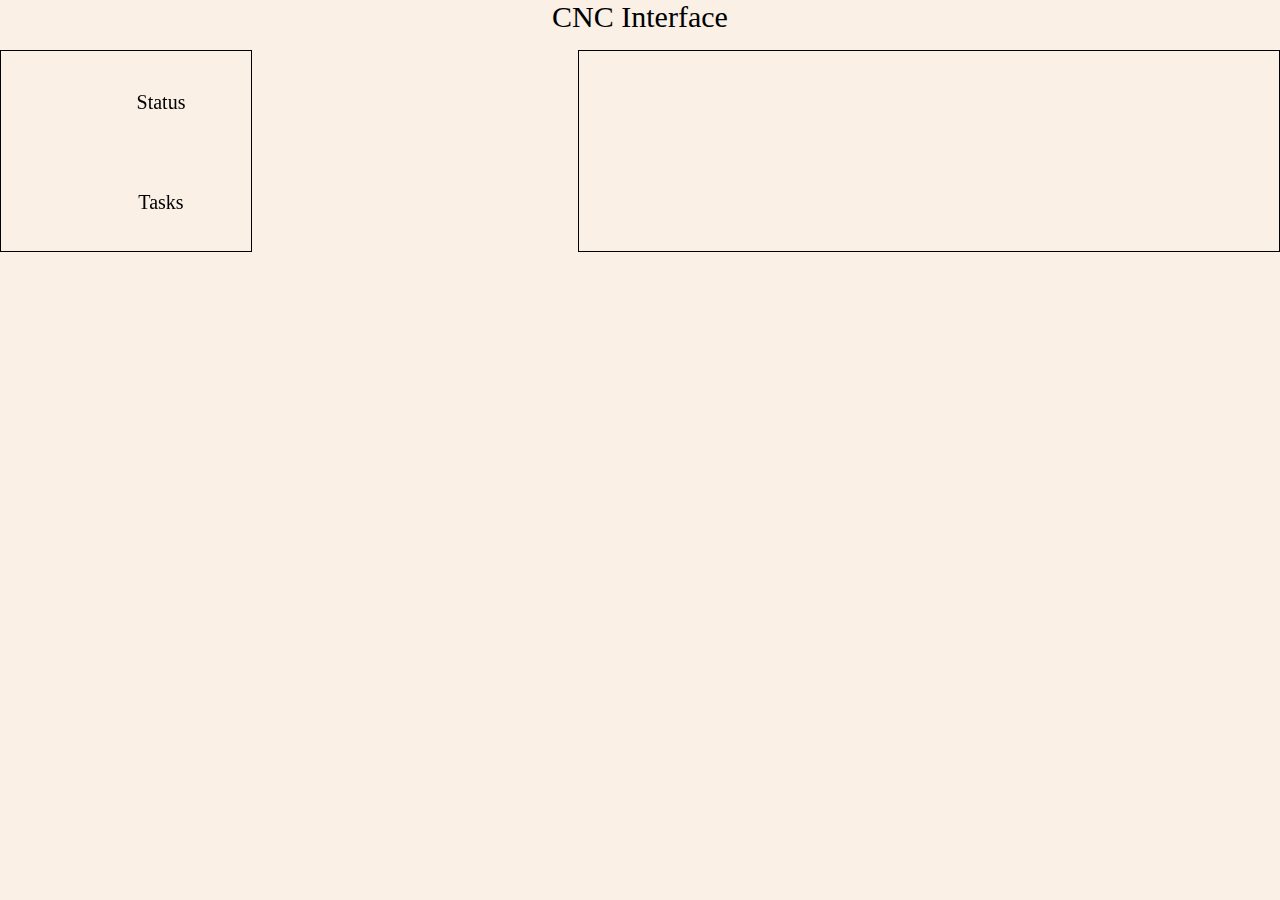
==== CNC/Interface/index.html @ aac6950d "nix gescheites" ====
<!DOCTYPE html>
<html>
	<head lang="de">
		<meta charset="utf-8">
		<title> CNC Interface </title>
		<link rel="stylesheet" type="text/css" href="./design/index.css">
		<link rel="stylesheet" type="text/css" media="print" href="./design/print.css">
		<script type="text/javascript" src="./script/getStatus.js" ></script>
	</head>
	<body>
		<header>CNC Interface </header>
			<aside>
				<menu>
					<li> <a href="#status-overview"> Status </a> </li>
					<li> <a href="#tasks"> Tasks </a> </li>
				</menu>
			</aside>
		<main>
			<section id="status">
				<table id="status-overview">
					<thead>
						<tr>
							<th>Workload</th>
							<th>IP</th>
							<th>Task</th>
							<th>Status</th>
							<th>Action<th>
						</tr>
					</thead>
					<tbody>
					</tbody>
				</table>
				<table id="tasks">
					<thead>
						<th> ID </th>
						<th> Type <th>
						<th> Input <th>
						<th> Output <th>
					</thead>
					<tbody>

					</tbody>
				</table>
			</section>
		</main>
	</body>
	<script>
		document.addEventListener("DOMContentLoaded", function(event) {
		initialize();
		});

	</script>

</html>
---- CNC/Interface/design/index.css ----
body {
	background: none linen;
	margin:0;
}
header {
	width: 100%;
	height: 50px;
	text-align: center;
	font-size: 30px;
}
aside {
	display: block;
	position: static;
	float: left;
	top:0px;
	left: 0px;
	width: 200px;
	height: 200px;
	padding:0 0 0 50px;
	margin: 0 0 0 0;
}
menu {
	border: 1px solid black;
	margin: inherit;
	padding: inherit;
	height: inherit;
	width: inherit;
	position: fixed;
	left: inherit;
}

menu > li {
	position: relative;
	height: 50%;
	list-style-type: none;
}
menu > li > a{
	width: 70px;
	height: 20px;
	position: absolute;
	left: 50%;
	top: 50%;
	margin: -10px 0px 0px -25px;
	text-decoration: none;
	text-align: center;
	color: black;
	font-size: 20px;
}
menu > li > a:hover {
	color: rgb(255,255,255);
	background-color: rgb( 0,0,0);
}

main {
	width:700px;
	height: 200px;
	position: relative;
	float: right;
	margin:inherit;
	border: 1px solid black;
}
table{
	visibility: hidden;
	position: absolute;
	margin-top: 300px;
}
#status-overview:target,#tasks:target {
	visibility: visible;
	margin-top: 0px;
	transition: margin 500ms ease-out ;
}
table, td, th {
	border: 2px solid black;
}
tr:hover {
	color: white;
	background-color: black;
}
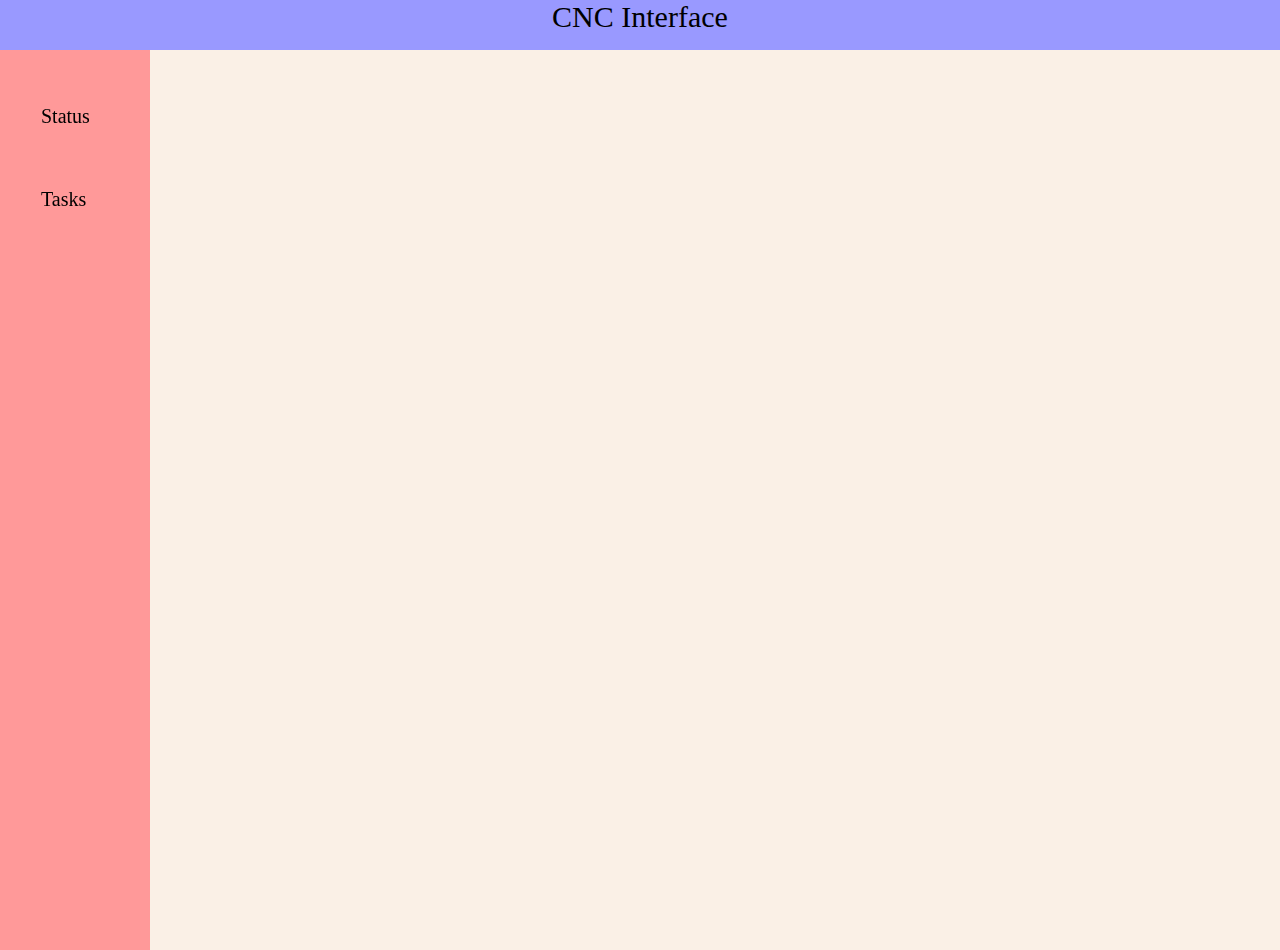
==== commit 659532f9: "code aufgeräumt" ====
--- a/CNC/Interface/index.html
+++ b/CNC/Interface/index.html
@@ -5,7 +5,8 @@
 		<title> CNC Interface </title>
 		<link rel="stylesheet" type="text/css" href="./design/index.css">
 		<link rel="stylesheet" type="text/css" media="print" href="./design/print.css">
-		<script type="text/javascript" src="./script/getStatus.js" ></script>
+		<script type="text/javascript" src="./script/Tasks.js"></script>
+		<script type="text/javascript" src="./script/Status.js"></script>
 	</head>
 	<body>
 		<header>CNC Interface </header>
@@ -20,11 +21,11 @@
 				<table id="status-overview">
 					<thead>
 						<tr>
-							<th>Workload</th>
-							<th>IP</th>
-							<th>Task</th>
-							<th>Status</th>
-							<th>Action<th>
+							<th> ID </th>
+							<th> IP </th>
+							<th> Task </th>
+							<th> Workload </th>
+							<th> Action </th>
 						</tr>
 					</thead>
 					<tbody>
@@ -33,22 +34,38 @@
 				<table id="tasks">
 					<thead>
 						<th> ID </th>
-						<th> Type <th>
-						<th> Input <th>
-						<th> Output <th>
+						<th> Type </th>
+						<th> Input </th>
+						<th> Output </th>
+						<th> <button type="button" name="button" onclick="initTask()"> Refresh </button> </th>
 					</thead>
 					<tbody>
 
 					</tbody>
+					<tfoot >
+						<th>						</th>
+						<th>
+							<select name="select" id="selectTasks">
+								<option value="hash-md5"> hash-md5 </option>
+  							<option value="hash-sha256" > hash-sha256 </option>
+								<option value="crack-md5"> crack-md5 </option>
+							</select>
+						</th>
+						<th><input id="inputTasks" type="text" name="name" value="Testo"></th>
+						<th><button type="button" name="submitButton" onclick="processTaskForm();">Submit!</button></th>
+						<th>	<button type="button" name="button" onclick="initTask()"> Refresh </button> 	</th>
+
+					</tfoot>
 				</table>
 			</section>
 		</main>
-	</body>
-	<script>
+</body>
+<script>
+
 		document.addEventListener("DOMContentLoaded", function(event) {
-		initialize();
+    		initStatus();
+    		initTask();
 		});
-
-	</script>
+</script>
 
 </html>
--- a/CNC/Interface/design/index.css
+++ b/CNC/Interface/design/index.css
@@ -1,78 +1,85 @@
-body {
-	background: none linen;
-	margin:0;
-}
-header {
-	width: 100%;
-	height: 50px;
-	text-align: center;
-	font-size: 30px;
-}
-aside {
-	display: block;
-	position: static;
-	float: left;
-	top:0px;
-	left: 0px;
-	width: 200px;
-	height: 200px;
-	padding:0 0 0 50px;
-	margin: 0 0 0 0;
-}
-menu {
-	border: 1px solid black;
-	margin: inherit;
-	padding: inherit;
-	height: inherit;
-	width: inherit;
-	position: fixed;
-	left: inherit;
-}
-
-menu > li {
-	position: relative;
-	height: 50%;
-	list-style-type: none;
-}
-menu > li > a{
-	width: 70px;
-	height: 20px;
-	position: absolute;
-	left: 50%;
-	top: 50%;
-	margin: -10px 0px 0px -25px;
-	text-decoration: none;
-	text-align: center;
-	color: black;
-	font-size: 20px;
-}
-menu > li > a:hover {
-	color: rgb(255,255,255);
-	background-color: rgb( 0,0,0);
-}
-
-main {
-	width:700px;
-	height: 200px;
-	position: relative;
-	float: right;
-	margin:inherit;
-	border: 1px solid black;
-}
-table{
-	visibility: hidden;
-	position: absolute;
-	margin-top: 300px;
-}
-#status-overview:target,#tasks:target {
-	visibility: visible;
-	margin-top: 0px;
-	transition: margin 500ms ease-out ;
-}
-table, td, th {
-	border: 2px solid black;
-}
-tr:hover {
-	color: white;
-	background-color: black;
-}
+body,html {
+	width: 100%;
+	height: 100%;
+	margin:0;
+  background: none linen;
+	font-family:"Lucida Console";
+}
+
+header {
+    width: 100%;
+    height: 50px;
+    text-align: center;
+    font-size: 30px;
+		background-color: #9999FF;
+}
+aside {
+		background-color: #FF9999;
+    position: relative;
+		float: left;
+		margin:0;
+    height: 100%;
+    width: 150px;
+}
+menu {
+	position:fixed;
+  margin: 25px 0 0 0;
+	padding:0px;
+  height: inherit;
+	width: inherit;
+	list-style:none;
+}
+
+menu > li > a {
+	padding:30px 30px 30px 41px;
+	display:block;
+    text-decoration: none;
+    color: black;
+    font-size: 20px;
+}
+menu > li > a:hover {
+	background: #FF7777;
+}
+menu > li > a:active{
+	background: #FF88FF;
+}
+
+main {
+	float: right;
+	margin:20px;
+	left:150px;
+	top:0;
+  width: 80%;
+	height: 80%;
+}
+main > section {
+    width: 100%;
+    height: 100%;
+		overflow: auto;
+}
+
+table {
+
+  visibility: hidden;
+	border-collapse: collapse;
+	width: 80%;
+	height: 100%;
+		border: 2px solid black;
+}
+td, th {
+	padding:3px;
+	border: 2px solid black;
+}
+table tr:nth-child(2n){
+	background: #E2E2E2;
+}
+thead{
+	background-color:#99FF99;
+}
+#status-overview:target, #tasks:target {
+    visibility: visible;
+}
+tr:hover {
+    color: #606060;
+    background-color: #E5FFCC;
+}
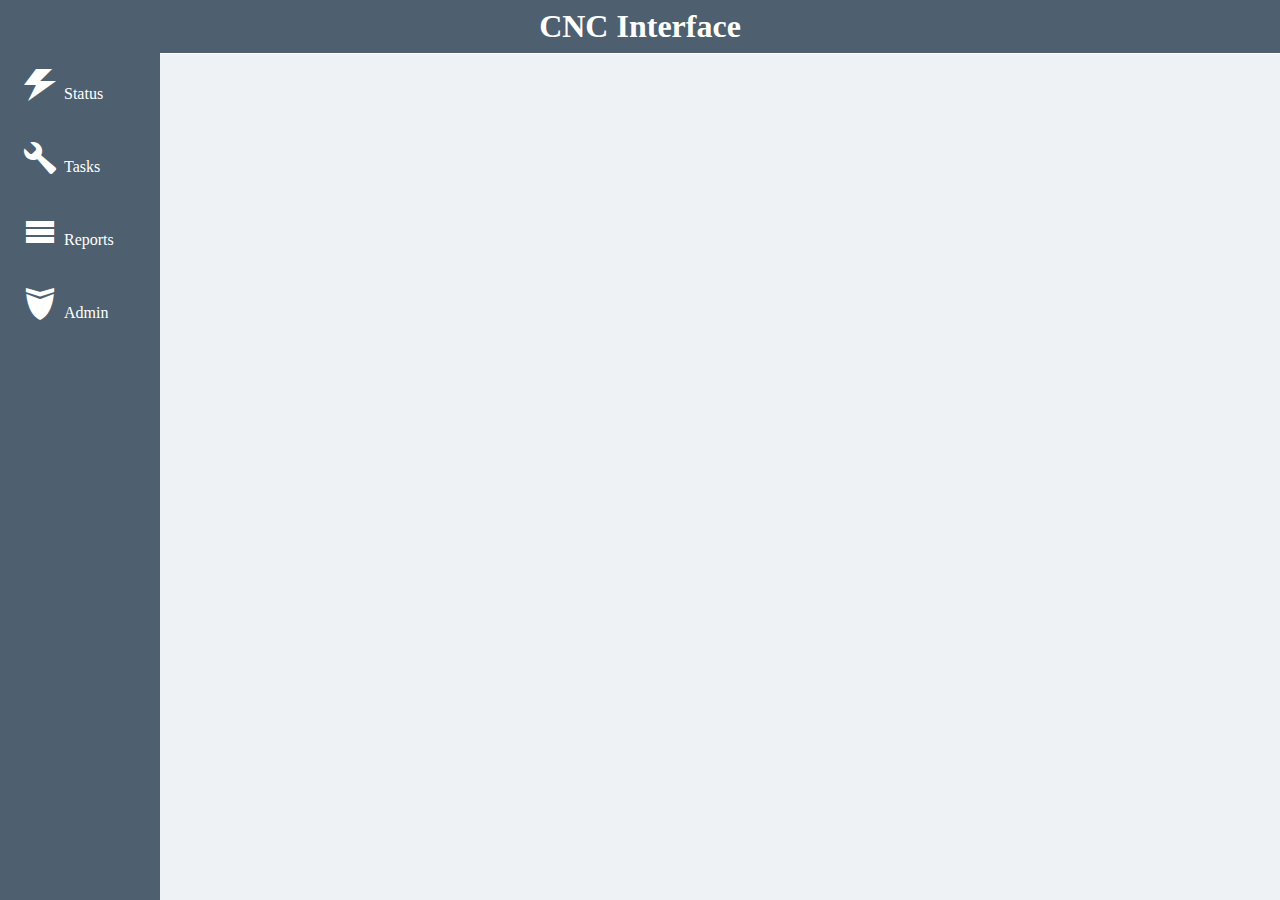
==== commit d493f953: "Merge branch 'master' of https://github.com/INT-WAW/Boilerplate" ====
--- a/CNC/Interface/index.html
+++ b/CNC/Interface/index.html
@@ -1,71 +1,83 @@
-<!DOCTYPE html>
+<!DOCTYPE html> <!-- Kommentare dienen zu einem besseren Verständniss, leere Zeilen dienen zur Übersichtlichkeit -->
 <html>
-	<head lang="de">
-		<meta charset="utf-8">
-		<title> CNC Interface </title>
-		<link rel="stylesheet" type="text/css" href="./design/index.css">
-		<link rel="stylesheet" type="text/css" media="print" href="./design/print.css">
-		<script type="text/javascript" src="./script/Tasks.js"></script>
-		<script type="text/javascript" src="./script/Status.js"></script>
-	</head>
-	<body>
-		<header>CNC Interface </header>
-			<aside>
-				<menu>
-					<li> <a href="#status-overview"> Status </a> </li>
-					<li> <a href="#tasks"> Tasks </a> </li>
-				</menu>
-			</aside>
-		<main>
-			<section id="status">
-				<table id="status-overview">
-					<thead>
-						<tr>
-							<th> ID </th>
-							<th> IP </th>
-							<th> Task </th>
-							<th> Workload </th>
-							<th> Action </th>
-						</tr>
-					</thead>
-					<tbody>
-					</tbody>
-				</table>
-				<table id="tasks">
-					<thead>
-						<th> ID </th>
-						<th> Type </th>
-						<th> Input </th>
-						<th> Output </th>
-						<th> <button type="button" name="button" onclick="initTask()"> Refresh </button> </th>
-					</thead>
-					<tbody>
+<head>
+	<title>CNC Interface</title>
+	<link rel="stylesheet" href="./design/index.css">
+	<link rel="stylesheet" media="print" href="./design/print.css">
+</head>
+<body>
 
-					</tbody>
-					<tfoot >
-						<th>						</th>
-						<th>
-							<select name="select" id="selectTasks">
-								<option value="hash-md5"> hash-md5 </option>
-  							<option value="hash-sha256" > hash-sha256 </option>
-								<option value="crack-md5"> crack-md5 </option>
-							</select>
-						</th>
-						<th><input id="inputTasks" type="text" name="name" value="Testo"></th>
-						<th><button type="button" name="submitButton" onclick="processTaskForm();">Submit!</button></th>
-						<th>	<button type="button" name="button" onclick="initTask()"> Refresh </button> 	</th>
+	<header>
+		<h1>CNC Interface</h1>
+	</header>
 
-					</tfoot>
-				</table>
-			</section>
-		</main>
+	<aside><!-- Unterteilt Abschnitte einer Seite, welche nur indirekt etwas mit ihr zu tun haben -->
+		<menu>
+			<li><a href="#status"><span class="icon-status"></span>Status</a></li>
+			<li><a href="#tasks"><span class="icon-tasks"></span>Tasks</a></li>
+			<li><a href="#reports"><span class="icon-reports"></span>Reports</a></li>
+			<li><a href="#admin"><span class="icon-admin"></span>Admin</a></li>
+		</menu>
+	</aside>
+
+	<main><!-- enthält den Hauptinhalt einer Webseite -->
+
+		<section id="status"> <!-- Teilt in semantisch zusammenhängende Gruppe auf -->
+
+			<table id="status-overview"> <!-- thead, tbody, tfoot sind für die strukturierung der TABELLE, während tr,th,td innerhalb der tabelle gilt-->
+				<thead>
+					<tr>
+						<th>ID</th>
+						<th>IP</th>
+						<th>Task</th>
+						<th>Workload</th>
+						<th>Action</th>
+					</tr>
+				</thead>
+				<tbody>
+					<tr>
+						<td colspan="5">Press Refresh to load Bot Status Overview.</td>
+					</tr>
+				</tbody>
+			</table>
+			<div class="action-bar">
+				<button><span class="icon-refresh"></span></button>
+			</div>
+		</section>
+		<section id="tasks">
+			<table id="tasks-overview">
+				<thead>
+					<tr>
+						<th>ID</th>
+						<th>Type</th>
+						<th>Input</th>
+						<th>Output</th>
+						<th>Action</th>
+					</tr>
+				</thead>
+				<tbody>
+					<tr>
+						<td colspan="5">Press Refresh to load Tasks Overview.</td>
+					</tr>
+				</tbody>
+			</table>
+			<div class="action-form">
+				<p>
+					<select name="type">
+						<option value="hash-md5" selected>hash-md5</option>
+						<option value="hash-sha256">hash-sha256</option>
+						<option value="crack-md5">crack-md5</option>
+					</select>
+					<input name="input" type="text" placeholder="input data">
+					<button><span class="icon-okay"></span></button>
+				</p>
+			</div>
+			<div class="action-bar">
+				<button><span class="icon-refresh"></span></button>
+			</div>
+		</section>
+	</main>
+
+	<script src="./source/index.js"></script>
 </body>
-<script>
-
-		document.addEventListener("DOMContentLoaded", function(event) {
-    		initStatus();
-    		initTask();
-		});
-</script>
-
 </html>
--- a/CNC/Interface/design/index.css
+++ b/CNC/Interface/design/index.css
@@ -1,85 +1,332 @@
-body,html {
-	width: 100%;
-	height: 100%;
-	margin:0;
-  background: none linen;
-	font-family:"Lucida Console";
-}
-
-header {
-    width: 100%;
-    height: 50px;
-    text-align: center;
-    font-size: 30px;
-		background-color: #9999FF;
-}
-aside {
-		background-color: #FF9999;
-    position: relative;
-		float: left;
-		margin:0;
-    height: 100%;
-    width: 150px;
-}
-menu {
-	position:fixed;
-  margin: 25px 0 0 0;
-	padding:0px;
-  height: inherit;
-	width: inherit;
-	list-style:none;
-}
-
-menu > li > a {
-	padding:30px 30px 30px 41px;
-	display:block;
-    text-decoration: none;
-    color: black;
-    font-size: 20px;
-}
-menu > li > a:hover {
-	background: #FF7777;
-}
-menu > li > a:active{
-	background: #FF88FF;
-}
-
-main {
-	float: right;
-	margin:20px;
-	left:150px;
-	top:0;
-  width: 80%;
-	height: 80%;
-}
-main > section {
-    width: 100%;
-    height: 100%;
-		overflow: auto;
-}
-
-table {
-
-  visibility: hidden;
-	border-collapse: collapse;
-	width: 80%;
-	height: 100%;
-		border: 2px solid black;
-}
-td, th {
-	padding:3px;
-	border: 2px solid black;
-}
-table tr:nth-child(2n){
-	background: #E2E2E2;
-}
-thead{
-	background-color:#99FF99;
-}
-#status-overview:target, #tasks:target {
-    visibility: visible;
-}
-tr:hover {
-    color: #606060;
-    background-color: #E5FFCC;
-}
+
+@font-face {
+    font-family: 'icomoon';
+    src:    url('font/icomoon.eot?xi7fp1');
+    src:    url('font/icomoon.eot?xi7fp1#iefix') format('embedded-opentype'),
+        url('font/icomoon.ttf?xi7fp1') format('truetype'),
+        url('font/icomoon.woff?xi7fp1') format('woff'),
+        url('font/icomoon.svg?xi7fp1#icomoon') format('svg');
+    font-weight: normal;
+    font-style: normal;
+}
+
+[class^="icon-"], [class*=" icon-"] {
+    /* use !important to prevent issues with browser extensions that change fonts */
+    font-family: 'icomoon' !important;
+    speak: none;
+    font-style: normal;
+    font-weight: normal;
+    font-variant: normal;
+    text-transform: none;
+    line-height: 1;
+
+    /* Better Font Rendering =========== */
+    -webkit-font-smoothing: antialiased;
+    -moz-osx-font-smoothing: grayscale;
+}
+
+.icon-refresh:before {
+    content: "\e90c";
+}
+.icon-tasks:before {
+    content: "\e900";
+}
+.icon-settings:before {
+    content: "\e901";
+}
+.icon-lab:before {
+    content: "\e902";
+}
+.icon-admin:before {
+    content: "\e903";
+}
+.icon-status:before {
+    content: "\e904";
+}
+.icon-shutdown:before {
+    content: "\e905";
+}
+.icon-reports:before {
+    content: "\e90b";
+}
+.icon-cancel:before {
+    content: "\e906";
+}
+.icon-okay:before {
+    content: "\e907";
+}
+.icon-start:before {
+    content: "\e908";
+}
+.icon-pause:before {
+    content: "\e909";
+}
+.icon-stop:before {
+    content: "\e90a";
+}
+
+
+
+/*
+ * LAYOUT
+ */
+
+body {
+	margin: 0px;
+	padding: 0px;
+}
+
+header {
+	position: fixed;
+	top: 0px;
+	right: 0px;
+	bottom: auto;
+	left: 0px;
+	color: #ffffff;
+	background: #4e5f70;
+	z-index: 11;
+}
+
+header h1 {
+	display: block;
+	margin: 0px;
+	padding: 8px;
+	text-align: center;
+	font-size: 32px;
+	font-family: 'Ubuntu';
+}
+
+aside {
+	display: block;
+	position: fixed;
+	top: 0px;
+	right: auto;
+	bottom: 0px;
+	left: 0px;
+	width: auto;
+	height: auto;
+	padding: 53px 0px 16px 0px;
+	color: #ffffff;
+	background: #4e5f70;
+	z-index: 10;
+}
+
+aside menu {
+	margin: 0px;
+	padding: 0px;
+}
+
+aside menu li {
+	display: block;
+	width: 128px;
+	height: auto;
+	margin: 0px;
+	padding: 16px;
+	list-style: none;
+	font-size: 32px;
+	line-height: 32px;
+	transition: 250ms background ease-out;
+}
+
+aside menu li a {
+	color: #ffffff;
+	text-decoration: none;
+	font-family: 'Ubuntu';
+	font-size: 16px;
+	line-height: 32px;
+	vertical-align: top;
+	margin: 0px;
+}
+
+aside menu li a span {
+	font-size: 32px;
+	line-height: 32px;
+	padding: 0px 8px;
+}
+
+aside menu li.active,
+aside menu li:hover {
+	background: #5ac1e4;
+	transition: 250ms background ease-out;
+}
+
+main {
+	display: block;
+	position: fixed;
+	top: 54px;
+	right: 0px;
+	bottom: 0px;
+	left: 160px;
+	margin: 0px;
+	padding: 0px;
+	color: #4e5f70;
+	background: #eff2f5;
+}
+
+main section {
+	display: block;
+	position: absolute;
+	top: 0px;
+	right: 0px;
+	bottom: 0px;
+	left: 0px;
+	padding: 32px;
+	background: #eff2f5;
+}
+
+main section {
+	transform: translate(-100%, 0%);
+	transition: 250ms transform ease-out;
+	z-index: 1;
+}
+
+main section:target {
+	transform: translate(0%, 0%);
+	transition: 250ms transform ease-out;
+	z-index: 2;
+}
+
+
+
+/*
+ * INTERFACE
+ */
+
+button {
+	display: inline-block;
+	margin: 0px;
+	padding: 8px;
+	font-family: 'Ubuntu';
+	font-size: 16px;
+	line-height: 16px;
+	color: #ffffff;
+	background: #4e5f70;
+	border: 0px solid transparent;
+	vertical-align: top;
+	transition: 250ms background ease-out;
+	appearance: none;
+	cursor: pointer;
+}
+
+button span {
+	font-size: 32px;
+	line-height: 32px;
+	padding: 0px;
+}
+
+button:active {
+	background: #5ac1e4;
+	transition: all 0ms;
+}
+
+input {
+	display: inline-block;
+	margin: 0px;
+	padding: 0px 16px;
+	font-family: 'Ubuntu';
+	font-size: 16px;
+	line-height: 32px;
+	height: 32px;
+	color: #ffffff;
+	background: #4e5f70;
+	border: 0px solid transparent;
+	vertical-align: top;
+	transition: 250ms background ease-out;
+	appearance: none;
+	cursor: text;
+}
+
+select {
+	display: inline-block;
+	margin: 0px;
+	padding: 0px 16px;
+	font-family: 'Ubuntu';
+	font-size: 16px;
+	line-height: 32px;
+	height: 32px;
+	color: #ffffff;
+	background: #4e5f70;
+	border: 0px solid transparent;
+	vertical-align: top;
+	transition: 250ms background ease-out;
+	appearance: none;
+	cursor: pointer;
+}
+
+section > div.action-form {
+	display: block;
+	position: fixed;
+	top: auto;
+	right: auto;
+	bottom: 24px;
+	left: 32px;
+	border: 1px dotted #aaaaaa;
+}
+
+section > div.action-form h3 {
+	display: inline-block;
+	margin: 0px;
+	padding: 0px;
+	font-family: 'Ubuntu';
+	font-size: 32px;
+	line-height: 64px;
+	vertical-align: top;
+}
+
+section > div.action-form p {
+	display: inline-block;
+	margin: 0px;
+	padding: 16px;
+	height: 32px;
+	line-height: 64px;
+	vertical-align: top;
+}
+
+section > div.action-form p > * {
+	margin-left: 16px;
+}
+
+section > div.action-form p > *:first-child {
+	margin-left: 0px;
+}
+
+section > div.action-form button {
+	margin-top: -8px;
+}
+
+section > div.action-bar {
+	display: block;
+	position: fixed;
+	top: auto;
+	right: 32px;
+	bottom: 32px;
+	left: auto;
+}
+
+
+/*
+ * CONTENT
+ */
+
+table {
+	width: 100%;
+}
+
+main section table thead,
+main section table tbody {
+}
+
+table th,
+table td {
+	border: 1px dotted #aaaaaa;
+	padding: 4px;
+}
+
+table td[colspan] {
+	text-align: center;
+	padding: 32px;
+}
+
+table td:last-child {
+	text-align: center;
+}
